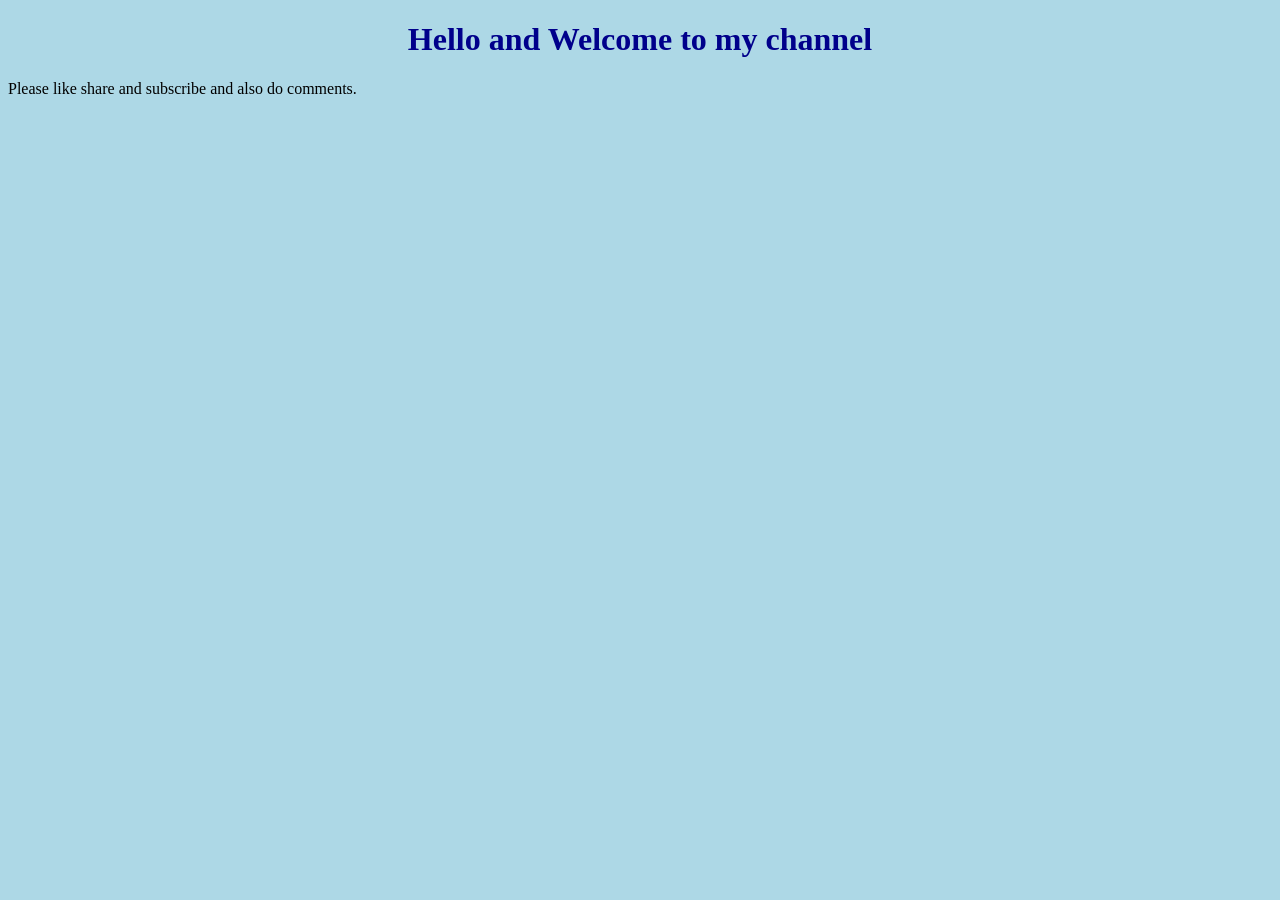
==== CSS_Practice_02/index.html @ e52c760b "second commit" ====
<!DOCTYPE html>
<html lang="en">
<head>
    <meta charset="UTF-8">
    <title>Colors & Text</title>
  <link rel="stylesheet" href="style.css">
</head>
<body>
<h1>Hello and Welcome to my channel</h1>
<p>Please like share and subscribe and also do comments.</p>

</body>
</html>
---- CSS_Practice_02/style.css ----
*{
background-color: lightblue;
}

h1{
color: darkblue;
text-align:  center;
font-weight: bold;


}
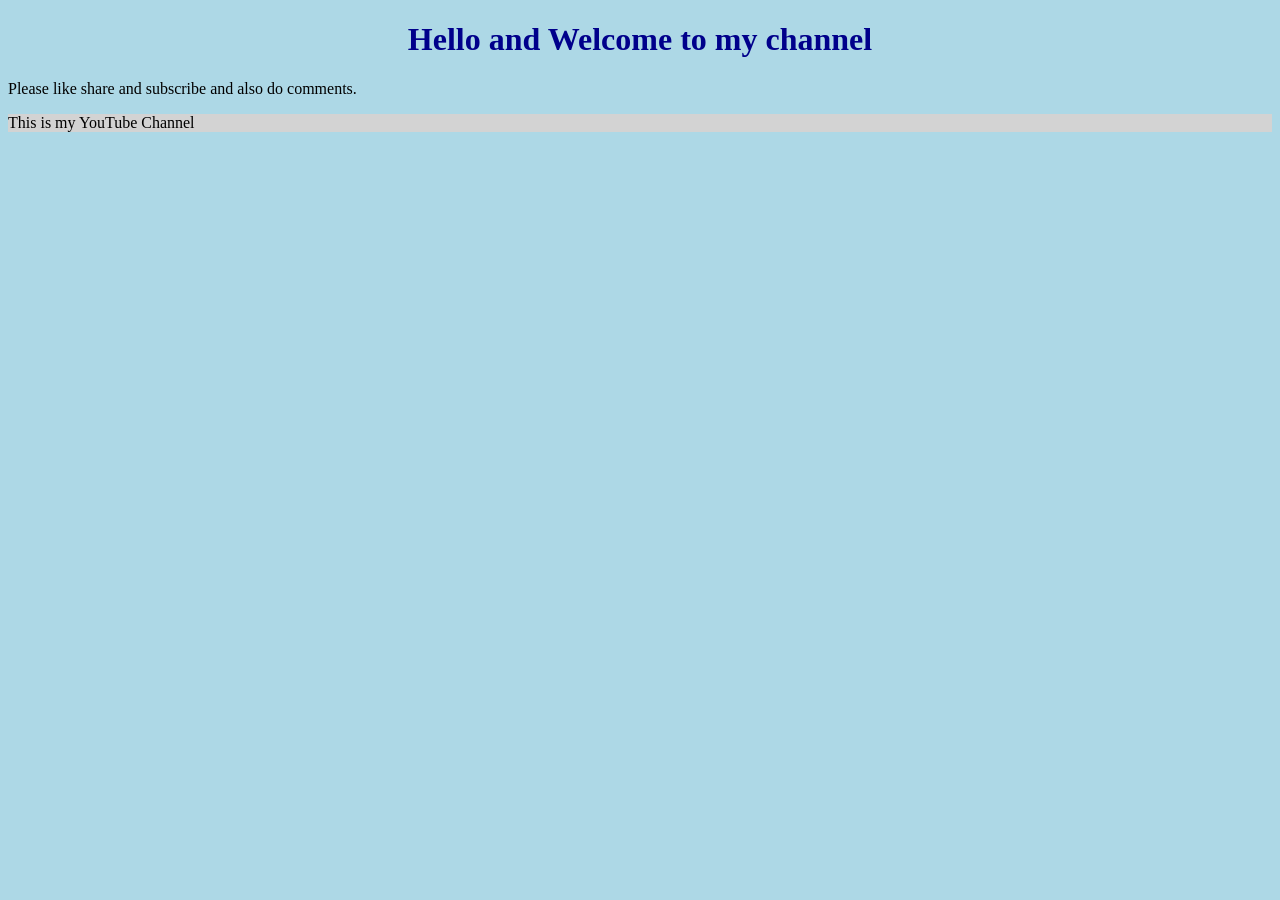
==== commit f7129476: "Third  commit" ====
--- a/CSS_Practice_02/index.html
+++ b/CSS_Practice_02/index.html
@@ -8,6 +8,7 @@
 <body>
 <h1>Hello and Welcome to my channel</h1>
 <p>Please like share and subscribe and also do comments.</p>
+<div>This is my YouTube Channel</div>
 
 </body>
 </html>
--- a/CSS_Practice_02/style.css
+++ b/CSS_Practice_02/style.css
@@ -6,6 +6,7 @@
 color: darkblue;
 text-align:  center;
 font-weight: bold;
-
-
+}
+div{
+background-color: lightgray;
 }
